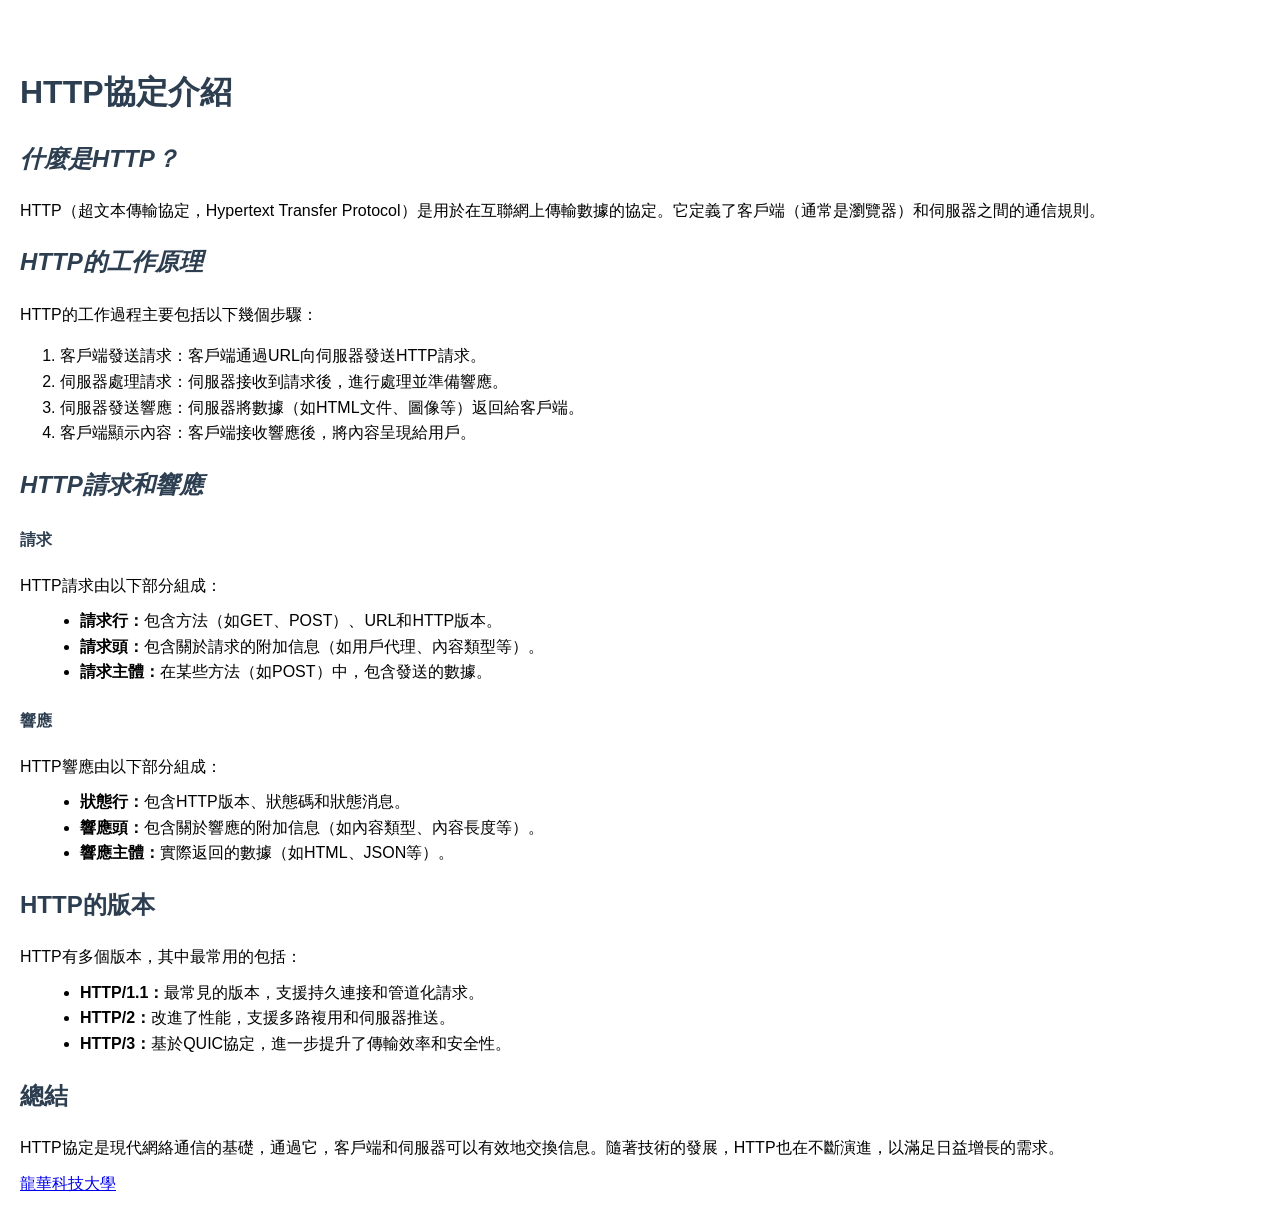
==== index.html @ 1793267e "新增圖片" ====
<!DOCTYPE html>
<html lang="zh-Hant">
<head>
    <meta charset="UTF-8">
    <meta name="viewport" content="width=device-width, initial-scale=1.0">
    <title><mark>HTTP協定介紹</mark></title>
    <style>
        body {
            font-family: Arial, sans-serif;
            line-height: 1.6;
            margin: 20px;
        }
        h1, h2, h3 {
            color: #2c3e50;
        }
        p {
            margin: 10px 0;
        }
        ul {
            margin: 10px 0 20px 20px;
        }
    </style>
</head>
<br>

    <h1>HTTP協定介紹</h1>
    
    <h2><em>什麼是HTTP？</em></h2>
    <p>HTTP（超文本傳輸協定，Hypertext Transfer Protocol）是用於在互聯網上傳輸數據的協定。它定義了客戶端（通常是瀏覽器）和伺服器之間的通信規則。</p>

    <h2><em>HTTP的工作原理</em></h2>
    <p>HTTP的工作過程主要包括以下幾個步驟：</p>
    <ol>
        <li>客戶端發送請求：客戶端通過URL向伺服器發送HTTP請求。</li>
        <li>伺服器處理請求：伺服器接收到請求後，進行處理並準備響應。</li>
        <li>伺服器發送響應：伺服器將數據（如HTML文件、圖像等）返回給客戶端。</li>
        <li>客戶端顯示內容：客戶端接收響應後，將內容呈現給用戶。</li>
    </ol>

    <h2><em>HTTP請求和響應</em></h2>
    <h3><small>請求</small></h3>
    <p>HTTP請求由以下部分組成：</p>
    <ul>
        <li><strong>請求行：</strong>包含方法（如GET、POST）、URL和HTTP版本。</li>
        <li><strong>請求頭：</strong>包含關於請求的附加信息（如用戶代理、內容類型等）。</li>
        <li><strong>請求主體：</strong>在某些方法（如POST）中，包含發送的數據。</li>
    </ul>

    <h3><small>響應</small></h3>
    <p>HTTP響應由以下部分組成：</p>
    <ul>
        <li><strong>狀態行：</strong>包含HTTP版本、狀態碼和狀態消息。</li>
        <li><strong>響應頭：</strong>包含關於響應的附加信息（如內容類型、內容長度等）。</li>
        <li><strong>響應主體：</strong>實際返回的數據（如HTML、JSON等）。</li>
    </ul>

    <h2>HTTP的版本</h2>
    <p>HTTP有多個版本，其中最常用的包括：</p>
    <ul>
        <li><strong>HTTP/1.1：</strong>最常見的版本，支援持久連接和管道化請求。</li>
        <li><strong>HTTP/2：</strong>改進了性能，支援多路複用和伺服器推送。</li>
        <li><strong>HTTP/3：</strong>基於QUIC協定，進一步提升了傳輸效率和安全性。</li>
    </ul>

    <h2>總結</h2>
    <p>HTTP協定是現代網絡通信的基礎，通過它，客戶端和伺服器可以有效地交換信息。隨著技術的發展，HTTP也在不斷演進，以滿足日益增長的需求。</p>

    <a href = "https://www.lhu.edu.tw/">龍華科技大學</a></br>
    <log src = "https://oztetamigo.com/cdn/shop/products/DBTM-JP027_800x.png?v=1693896194"></log>
</body>

</html>
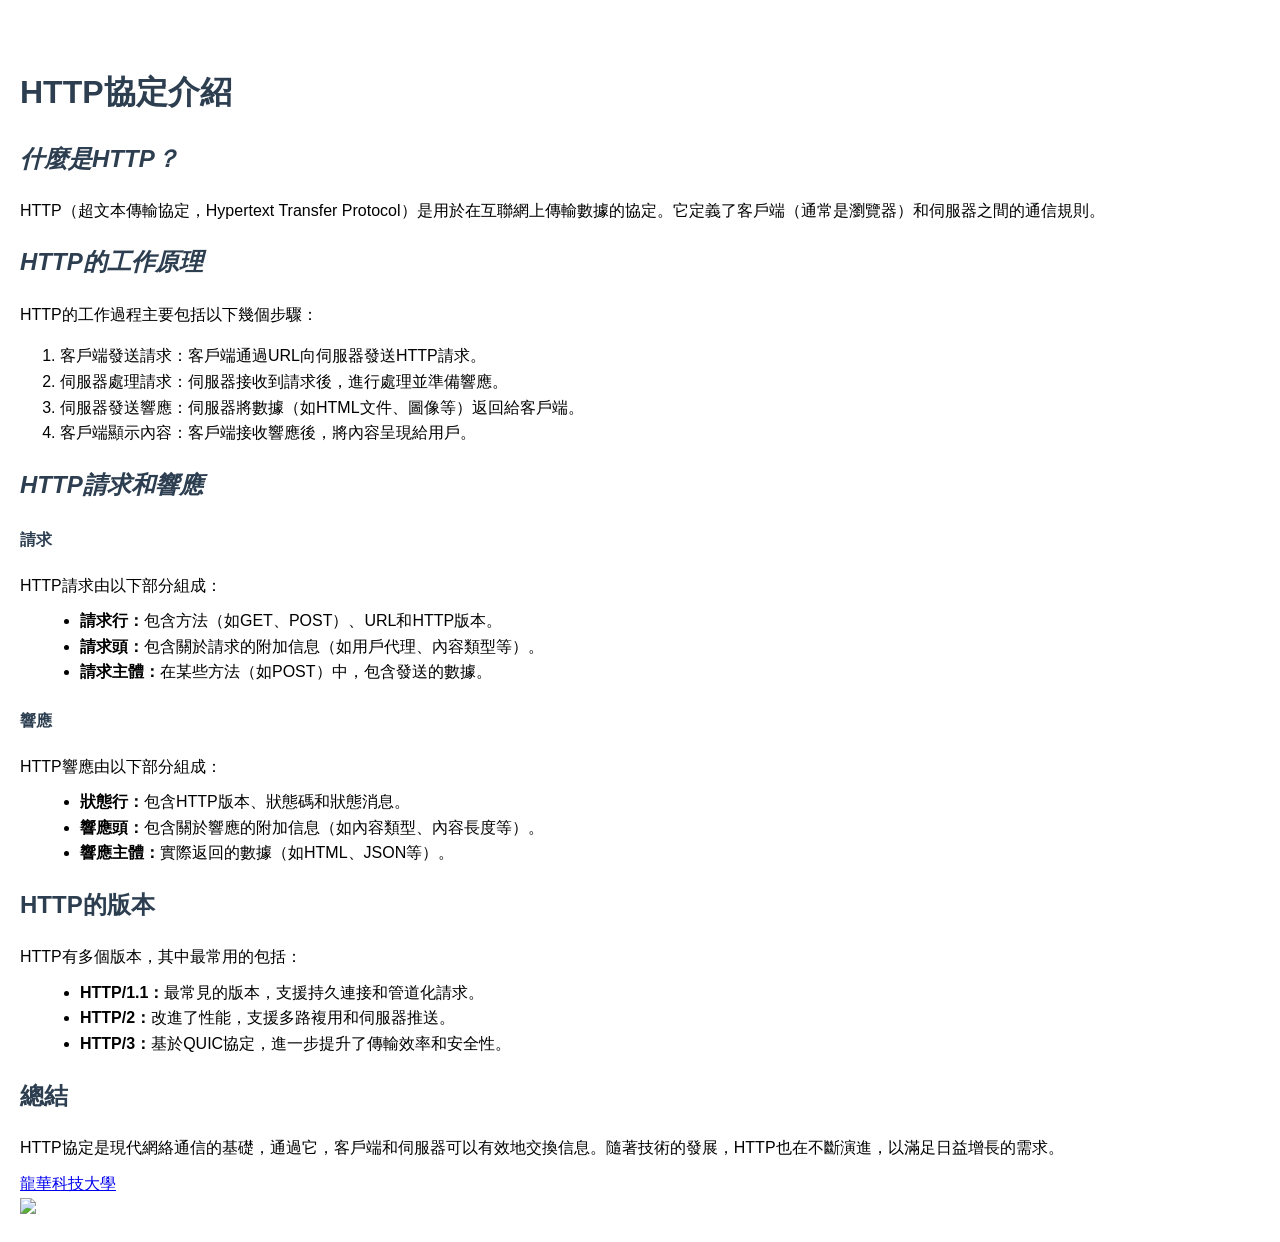
==== commit a3f5c31c: "新增圖片(更正)" ====
--- a/index.html
+++ b/index.html
@@ -66,7 +66,7 @@
     <p>HTTP協定是現代網絡通信的基礎，通過它，客戶端和伺服器可以有效地交換信息。隨著技術的發展，HTTP也在不斷演進，以滿足日益增長的需求。</p>
 
     <a href = "https://www.lhu.edu.tw/">龍華科技大學</a></br>
-    <log src = "https://oztetamigo.com/cdn/shop/products/DBTM-JP027_800x.png?v=1693896194"></log>
+    <img src = "https://oztetamigo.com/cdn/shop/products/DBTM-JP027_800x.png?v=1693896194">
 </body>
 
 </html>
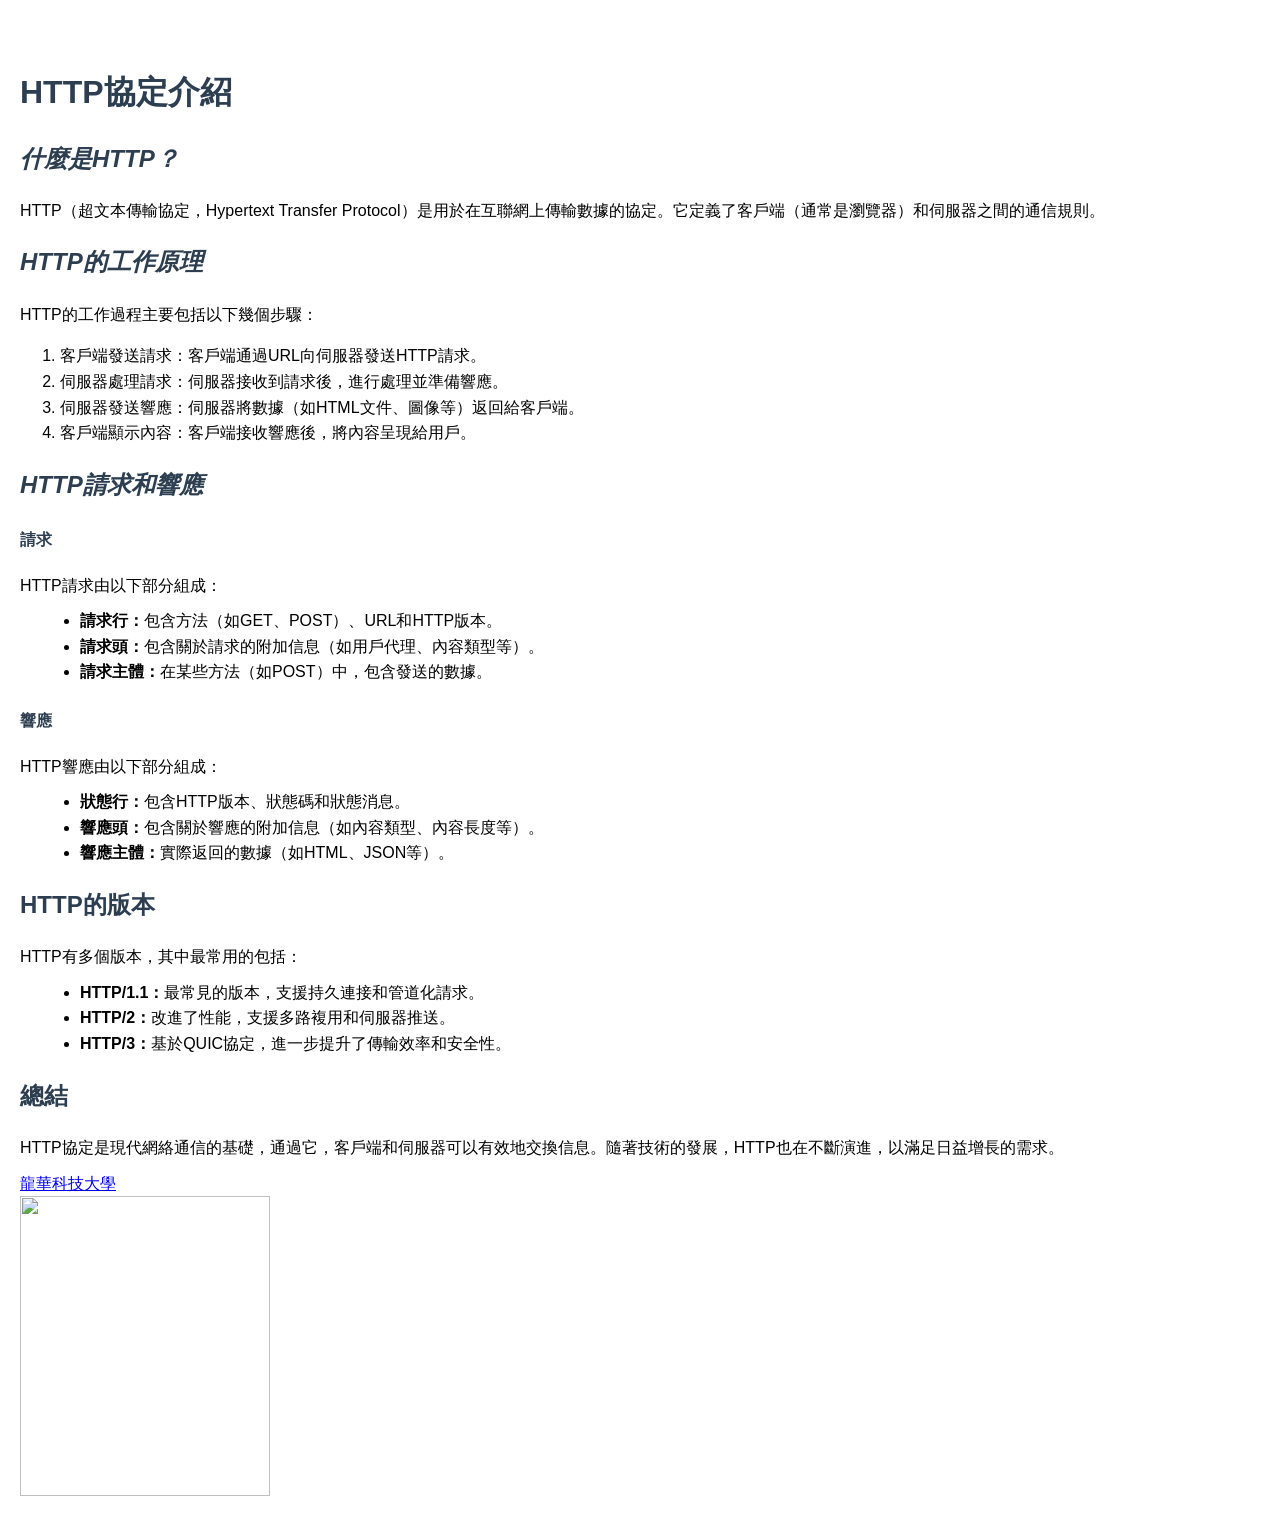
==== commit b10e2508: "加長寬" ====
--- a/index.html
+++ b/index.html
@@ -66,7 +66,7 @@
     <p>HTTP協定是現代網絡通信的基礎，通過它，客戶端和伺服器可以有效地交換信息。隨著技術的發展，HTTP也在不斷演進，以滿足日益增長的需求。</p>
 
     <a href = "https://www.lhu.edu.tw/">龍華科技大學</a></br>
-    <img src = "https://oztetamigo.com/cdn/shop/products/DBTM-JP027_800x.png?v=1693896194">
+    <img src = "https://oztetamigo.com/cdn/shop/products/DBTM-JP027_800x.png?v=1693896194" height = "300" width = "250">
 </body>
 
 </html>
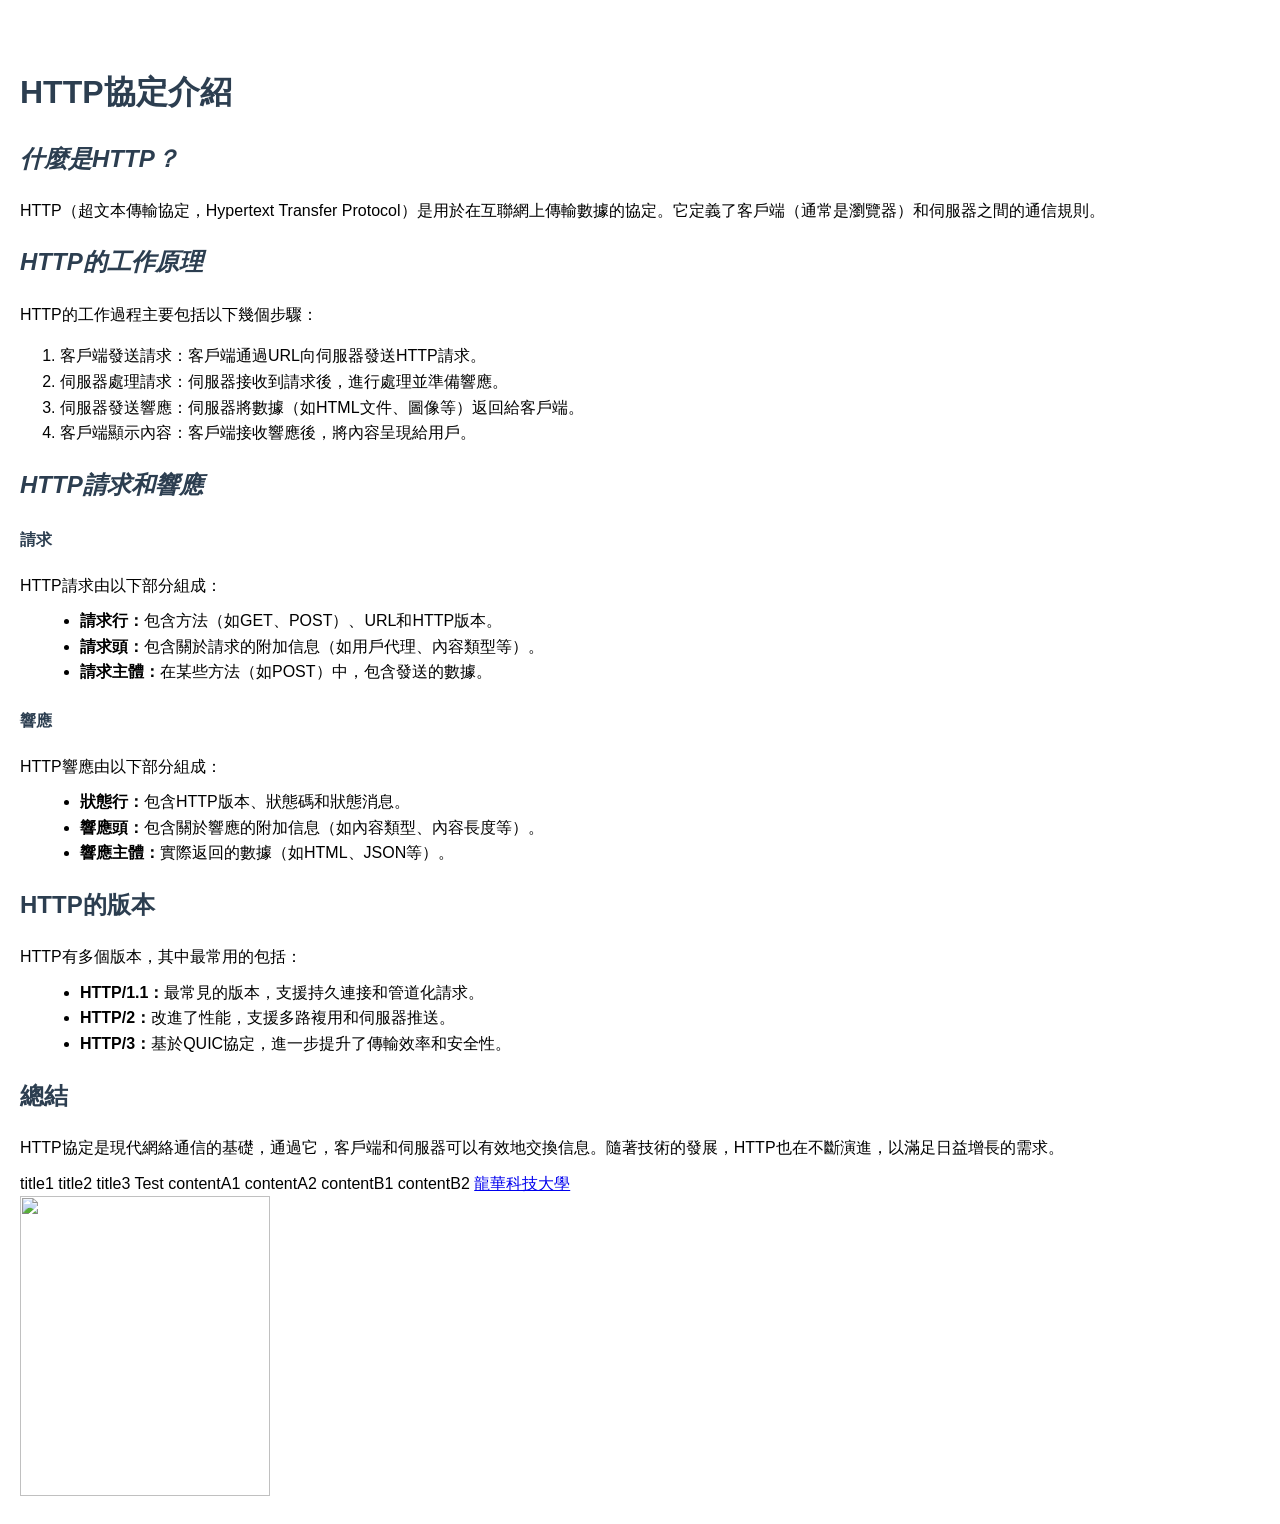
==== commit 095e81f6: "表格測試" ====
--- a/index.html
+++ b/index.html
@@ -65,6 +65,33 @@
     <h2>總結</h2>
     <p>HTTP協定是現代網絡通信的基礎，通過它，客戶端和伺服器可以有效地交換信息。隨著技術的發展，HTTP也在不斷演進，以滿足日益增長的需求。</p>
 
+    <tabel border = "1">
+        <tr>
+            <th>title1</th>
+            <th>title2</th>
+            <th>title3</th>
+        </tr>
+        <tr>
+            <td roespan = "2">
+                Test
+            </td>
+            <td>
+                contentA1
+            </td>
+            <td>
+                contentA2
+            </td>
+        </tr>
+        <tr>
+            <td>
+                contentB1
+            </td>
+            <td>
+                contentB2
+            </td>
+        </tr>
+    </tabel>
+
     <a href = "https://www.lhu.edu.tw/">龍華科技大學</a></br>
     <img src = "https://oztetamigo.com/cdn/shop/products/DBTM-JP027_800x.png?v=1693896194" height = "300" width = "250">
 </body>
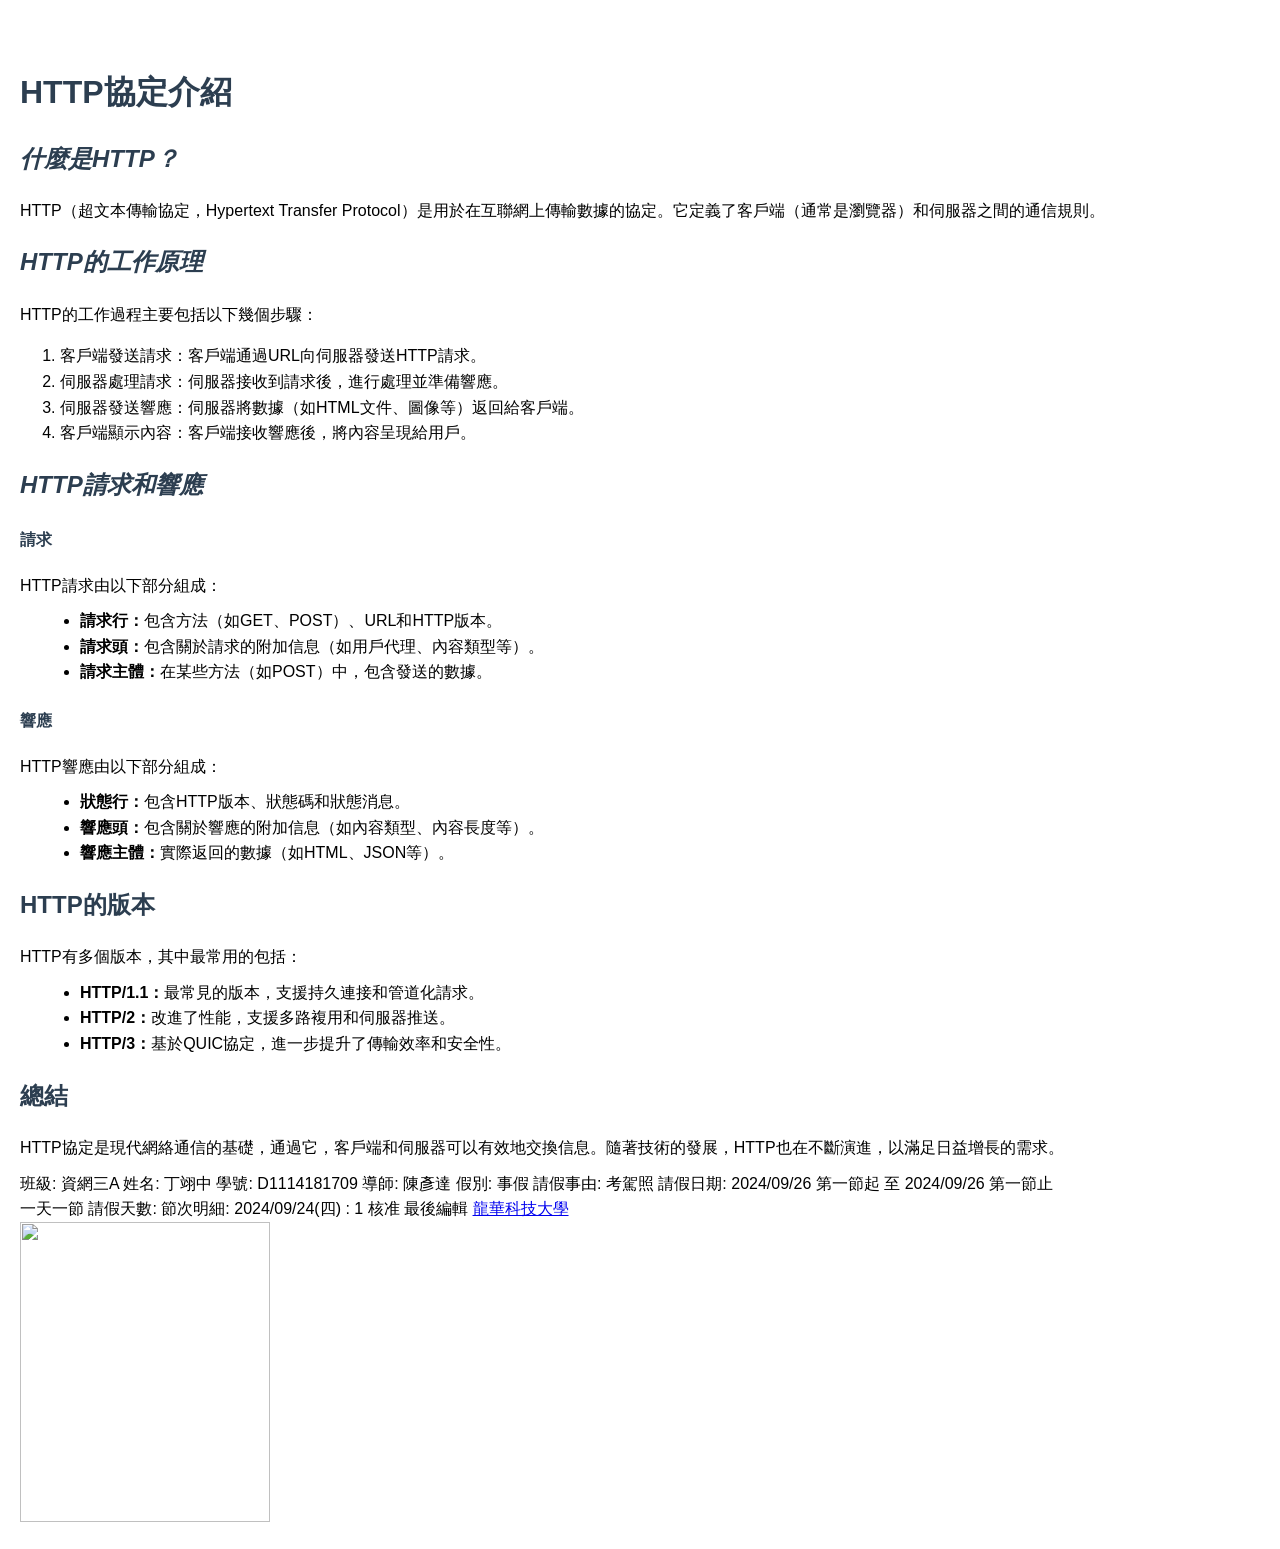
==== commit f9bed7ea: "表格練習測試" ====
--- a/index.html
+++ b/index.html
@@ -67,28 +67,41 @@
 
     <tabel border = "1">
         <tr>
-            <th>title1</th>
-            <th>title2</th>
-            <th>title3</th>
+            <th>班級:</th>
+            <td>資網三A</td>
+            <td>姓名:</td>
+            <td>丁翊中</td>
         </tr>
         <tr>
-            <td roespan = "2">
-                Test
-            </td>
-            <td>
-                contentA1
-            </td>
-            <td>
-                contentA2
-            </td>
+            <th>學號:</th>
+            <td>D1114181709</td>
+            <td>導師:</td>
+            <td>陳彥達</td>
         </tr>
         <tr>
-            <td>
-                contentB1
-            </td>
-            <td>
-                contentB2
-            </td>
+            <th>假別:</th>
+            <td colspan = "3">事假</td>
+        </tr>
+        <tr>
+            <th>請假事由:</th>
+            <td colspan = "3">考駕照</td>
+        </tr>
+        <tr>
+            <th>請假日期:</th>
+            <td colspan = "3" rowspan = "2">2024/09/26 第一節起 至 2024/09/26 第一節止<br>一天一節</td>
+        </tr>
+        <tr>
+            <th>請假天數:</th>
+        </tr>
+        <tr>
+            <th>節次明細:</th>
+            <td colspan = "3">2024/09/24(四) : 1</td>
+        </tr>
+        <tr>
+            <th>核准</th>
+            <td></td>
+            <td>最後編輯</td>
+            <td></td>
         </tr>
     </tabel>
 
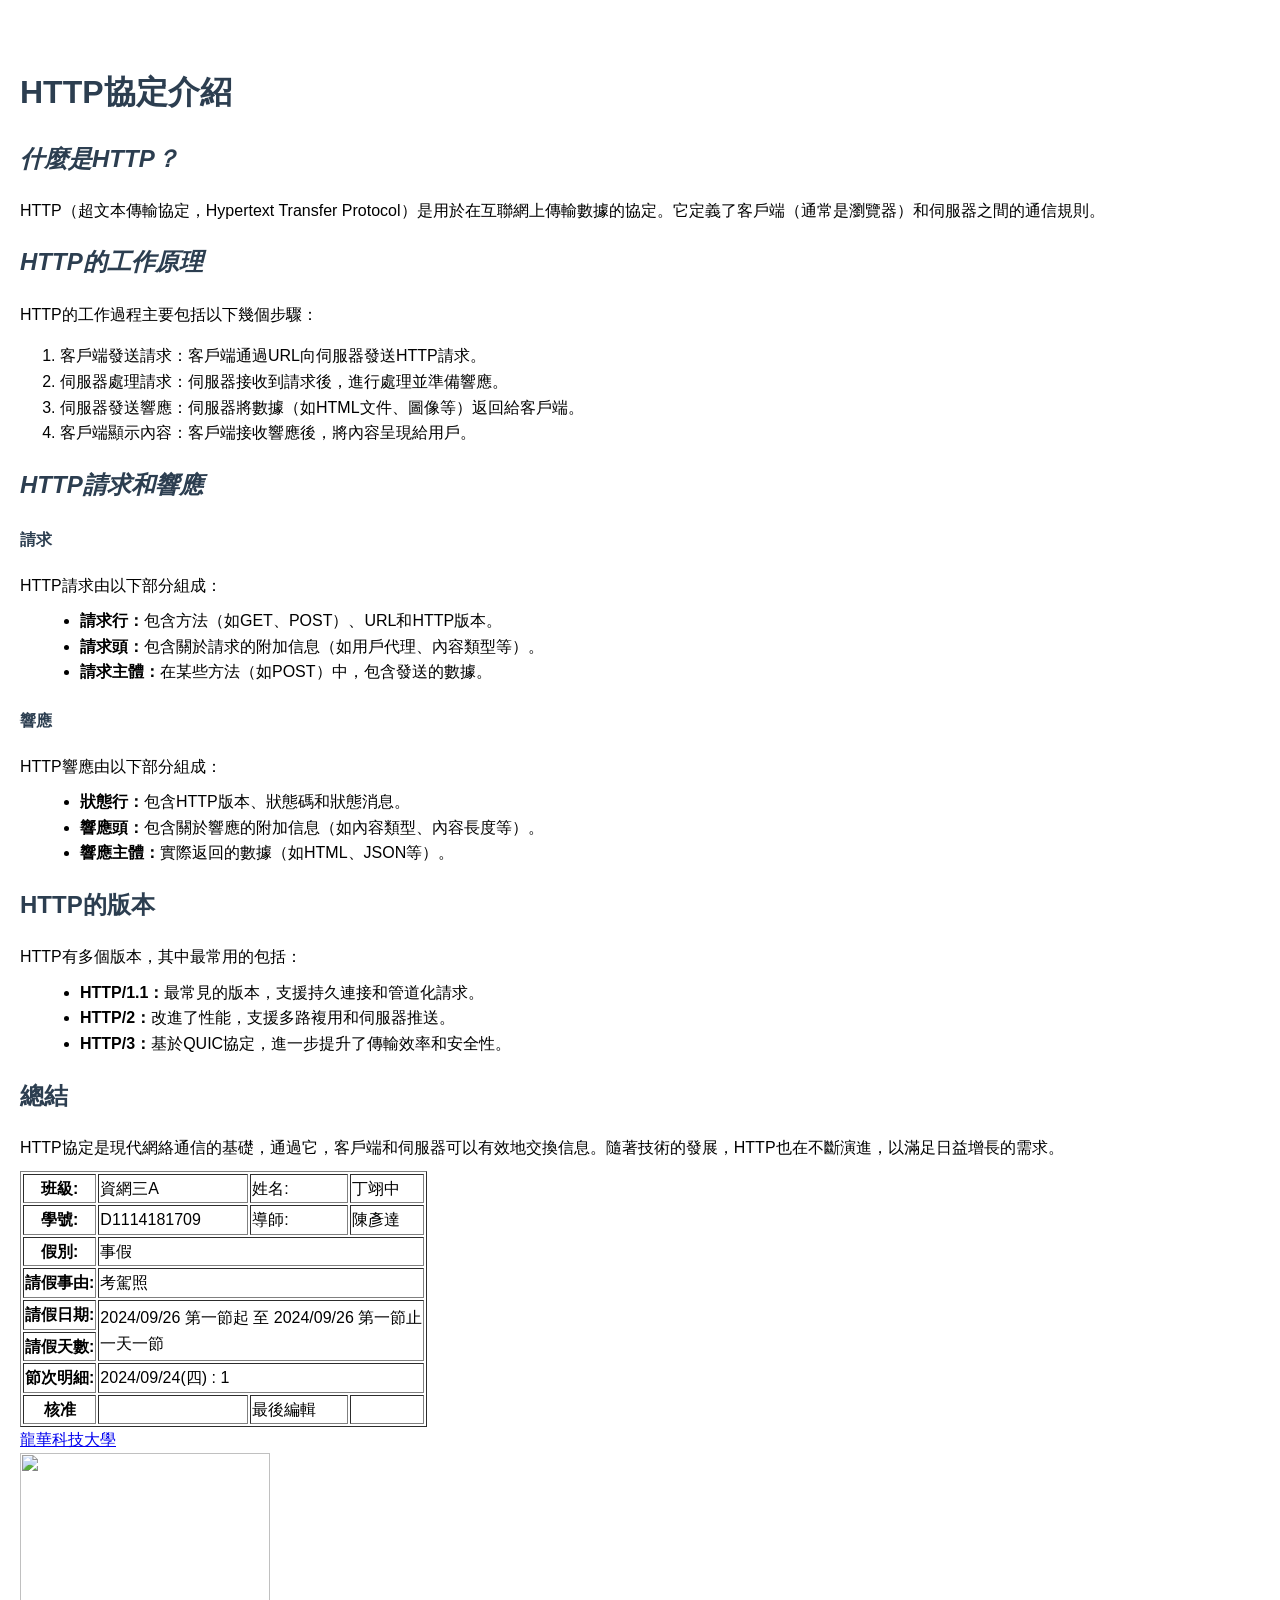
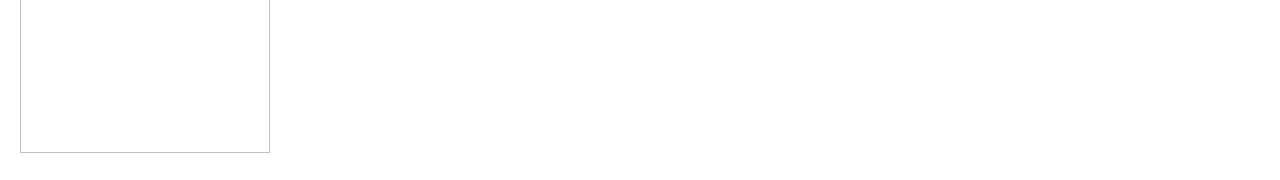
==== commit d12f392c: "表格練習測試#2" ====
--- a/index.html
+++ b/index.html
@@ -65,7 +65,7 @@
     <h2>總結</h2>
     <p>HTTP協定是現代網絡通信的基礎，通過它，客戶端和伺服器可以有效地交換信息。隨著技術的發展，HTTP也在不斷演進，以滿足日益增長的需求。</p>
 
-    <tabel border = "1">
+    <table border = "1">
         <tr>
             <th>班級:</th>
             <td>資網三A</td>
@@ -103,7 +103,7 @@
             <td>最後編輯</td>
             <td></td>
         </tr>
-    </tabel>
+    </table>
 
     <a href = "https://www.lhu.edu.tw/">龍華科技大學</a></br>
     <img src = "https://oztetamigo.com/cdn/shop/products/DBTM-JP027_800x.png?v=1693896194" height = "300" width = "250">
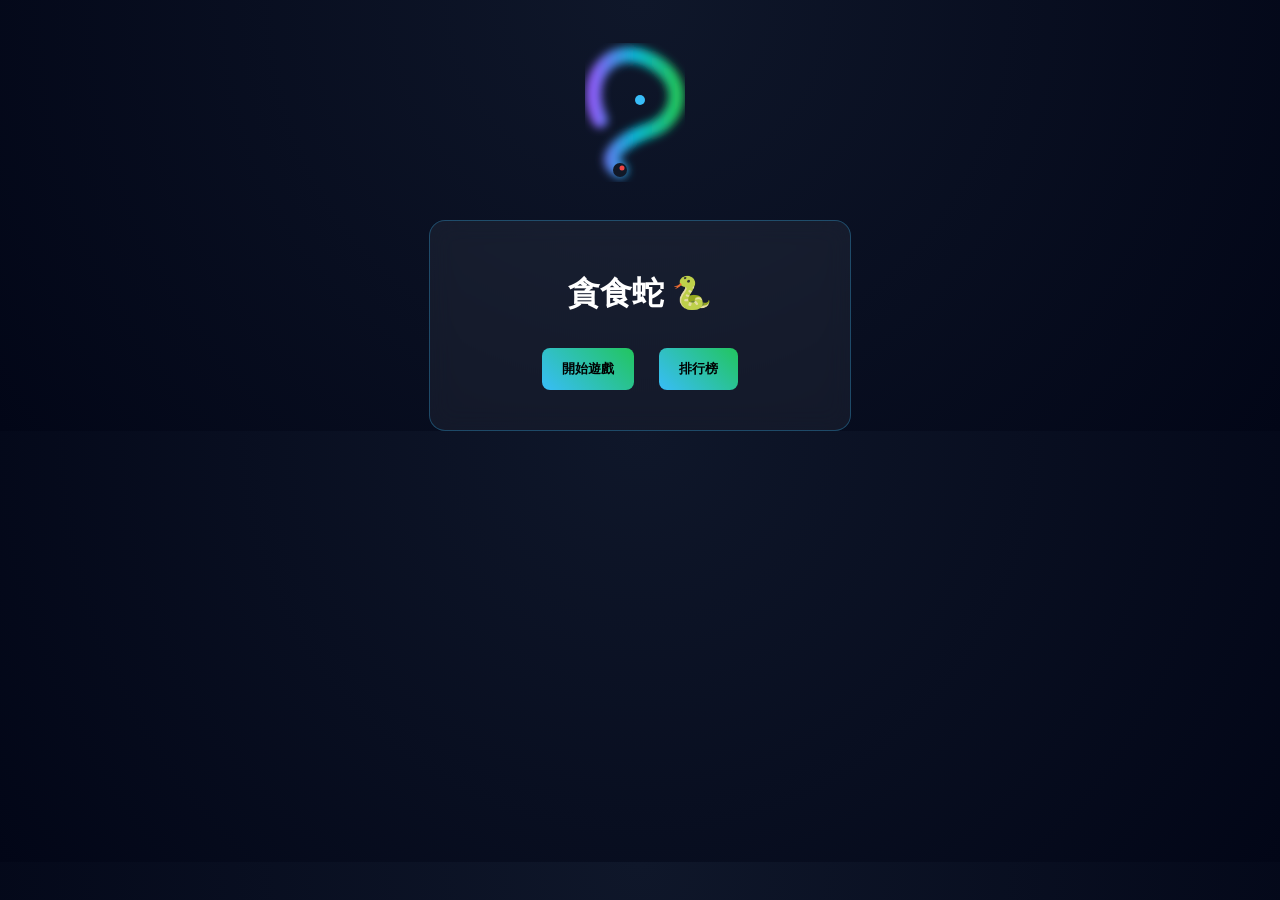
==== commit 4073f347: "Add files via upload" ====
--- a/index.html
+++ b/index.html
@@ -1,112 +1,88 @@
-<!DOCTYPE html>
-<html lang="zh-Hant">
-<head>
-    <meta charset="UTF-8">
-    <meta name="viewport" content="width=device-width, initial-scale=1.0">
-    <title><mark>HTTP協定介紹</mark></title>
-    <style>
-        body {
-            font-family: Arial, sans-serif;
-            line-height: 1.6;
-            margin: 20px;
-        }
-        h1, h2, h3 {
-            color: #2c3e50;
-        }
-        p {
-            margin: 10px 0;
-        }
-        ul {
-            margin: 10px 0 20px 20px;
-        }
-    </style>
-</head>
-<br>
-
-    <h1>HTTP協定介紹</h1>
-    
-    <h2><em>什麼是HTTP？</em></h2>
-    <p>HTTP（超文本傳輸協定，Hypertext Transfer Protocol）是用於在互聯網上傳輸數據的協定。它定義了客戶端（通常是瀏覽器）和伺服器之間的通信規則。</p>
-
-    <h2><em>HTTP的工作原理</em></h2>
-    <p>HTTP的工作過程主要包括以下幾個步驟：</p>
-    <ol>
-        <li>客戶端發送請求：客戶端通過URL向伺服器發送HTTP請求。</li>
-        <li>伺服器處理請求：伺服器接收到請求後，進行處理並準備響應。</li>
-        <li>伺服器發送響應：伺服器將數據（如HTML文件、圖像等）返回給客戶端。</li>
-        <li>客戶端顯示內容：客戶端接收響應後，將內容呈現給用戶。</li>
-    </ol>
-
-    <h2><em>HTTP請求和響應</em></h2>
-    <h3><small>請求</small></h3>
-    <p>HTTP請求由以下部分組成：</p>
-    <ul>
-        <li><strong>請求行：</strong>包含方法（如GET、POST）、URL和HTTP版本。</li>
-        <li><strong>請求頭：</strong>包含關於請求的附加信息（如用戶代理、內容類型等）。</li>
-        <li><strong>請求主體：</strong>在某些方法（如POST）中，包含發送的數據。</li>
-    </ul>
-
-    <h3><small>響應</small></h3>
-    <p>HTTP響應由以下部分組成：</p>
-    <ul>
-        <li><strong>狀態行：</strong>包含HTTP版本、狀態碼和狀態消息。</li>
-        <li><strong>響應頭：</strong>包含關於響應的附加信息（如內容類型、內容長度等）。</li>
-        <li><strong>響應主體：</strong>實際返回的數據（如HTML、JSON等）。</li>
-    </ul>
-
-    <h2>HTTP的版本</h2>
-    <p>HTTP有多個版本，其中最常用的包括：</p>
-    <ul>
-        <li><strong>HTTP/1.1：</strong>最常見的版本，支援持久連接和管道化請求。</li>
-        <li><strong>HTTP/2：</strong>改進了性能，支援多路複用和伺服器推送。</li>
-        <li><strong>HTTP/3：</strong>基於QUIC協定，進一步提升了傳輸效率和安全性。</li>
-    </ul>
-
-    <h2>總結</h2>
-    <p>HTTP協定是現代網絡通信的基礎，通過它，客戶端和伺服器可以有效地交換信息。隨著技術的發展，HTTP也在不斷演進，以滿足日益增長的需求。</p>
-
-    <table border = "1">
-        <tr>
-            <th>班級:</th>
-            <td>資網三A</td>
-            <td>姓名:</td>
-            <td>丁翊中</td>
-        </tr>
-        <tr>
-            <th>學號:</th>
-            <td>D1114181709</td>
-            <td>導師:</td>
-            <td>陳彥達</td>
-        </tr>
-        <tr>
-            <th>假別:</th>
-            <td colspan = "3">事假</td>
-        </tr>
-        <tr>
-            <th>請假事由:</th>
-            <td colspan = "3">考駕照</td>
-        </tr>
-        <tr>
-            <th>請假日期:</th>
-            <td colspan = "3" rowspan = "2">2024/09/26 第一節起 至 2024/09/26 第一節止<br>一天一節</td>
-        </tr>
-        <tr>
-            <th>請假天數:</th>
-        </tr>
-        <tr>
-            <th>節次明細:</th>
-            <td colspan = "3">2024/09/24(四) : 1</td>
-        </tr>
-        <tr>
-            <th>核准</th>
-            <td></td>
-            <td>最後編輯</td>
-            <td></td>
-        </tr>
-    </table>
-
-    <a href = "https://www.lhu.edu.tw/">龍華科技大學</a></br>
-    <img src = "https://oztetamigo.com/cdn/shop/products/DBTM-JP027_800x.png?v=1693896194" height = "300" width = "250">
-</body>
-
-</html>
+<!DOCTYPE html>
+<html lang="zh-TW">
+<head>
+<meta charset="UTF-8">
+<title>貪食蛇</title>
+
+<!-- favicon -->
+<link rel="icon" type="image/svg+xml" href="data:image/svg+xml,
+<svg xmlns='http://www.w3.org/2000/svg' viewBox='0 0 200 200'>
+<defs>
+<linearGradient id='g' x1='0' y1='0' x2='1' y2='1'>
+<stop offset='0%' stop-color='%238b5cf6'/>
+<stop offset='25%' stop-color='%2306b6d4'/>
+<stop offset='50%' stop-color='%2322c55e'/>
+<stop offset='75%' stop-color='%23facc15'/>
+<stop offset='100%' stop-color='%23ef4444'/>
+</linearGradient>
+</defs>
+<path d='M60 120 C40 80,70 40,110 60 C150 80,140 120,110 130 C80 140,60 160,80 170'
+stroke='url(%23g)' stroke-width='18' fill='none' stroke-linecap='round'/>
+<circle cx='100' cy='100' r='6' fill='%2338bdf8'/>
+</svg>">
+
+<link rel="stylesheet" href="style.css">
+</head>
+
+<body>
+
+<div class="container">
+
+<!-- Logo -->
+<svg width="200" height="200" viewBox="0 0 200 200">
+<defs>
+<linearGradient id="flowGradient" x1="0%" y1="0%" x2="100%" y2="0%">
+<stop offset="0%" stop-color="#8b5cf6"/>
+<stop offset="50%" stop-color="#06b6d4"/>
+<stop offset="100%" stop-color="#22c55e"/>
+</linearGradient>
+
+<filter id="glow">
+<feGaussianBlur stdDeviation="4"/>
+</filter>
+</defs>
+
+<path d="M60 120 C40 80,70 40,110 60 C150 80,140 120,110 130 C80 140,60 160,80 170"
+stroke="url(#flowGradient)" stroke-width="16"
+fill="none" stroke-linecap="round" filter="url(#glow)"/>
+
+<circle cx="80" cy="170" r="7" fill="#111827"/>
+<circle cx="82" cy="168" r="2.5" fill="#ef4444"/>
+<circle cx="100" cy="100" r="5" fill="#38bdf8"/>
+</svg>
+
+<!-- 主畫面 -->
+<div id="startScreen" class="screen card">
+<h1>貪食蛇 🐍</h1>
+<button onclick="startGame()">開始遊戲</button>
+<button onclick="showLeaderboard()">排行榜</button>
+</div>
+
+<!-- 遊戲 -->
+<div id="gameScreen" class="screen">
+<div id="score">分數: 0</div>
+<canvas id="gameCanvas" width="600" height="600"></canvas><br>
+<button onclick="goHome()">返回主畫面</button>
+</div>
+
+<!-- 結束 -->
+<div id="gameOverScreen" class="screen card">
+<h1>遊戲結束 💀</h1>
+<p id="finalScore"></p>
+<button onclick="startGame()">再玩一次</button>
+<button onclick="showLeaderboard()">排行榜</button>
+<button onclick="goHome()">返回主畫面</button>
+</div>
+
+<!-- 排行榜 -->
+<div id="leaderboardScreen" class="screen card">
+<h1>🏆 排行榜</h1>
+<div id="leaderboard"></div>
+<button onclick="goHome()">返回主畫面</button>
+</div>
+
+</div>
+
+<script src="game.js"></script>
+</body>
+</html>
--- a/style.css
+++ b/style.css
@@ -0,0 +1,59 @@
+body {
+    margin: 0;
+    background: radial-gradient(circle at top, #0f172a, #020617);
+    color: white;
+    font-family: Arial;
+    text-align: center;
+}
+
+.container {
+    display: flex;
+    flex-direction: column;
+    align-items: center;
+}
+
+/* 卡片 */
+.card {
+    background: rgba(255,255,255,0.05);
+    backdrop-filter: blur(12px);
+    border-radius: 16px;
+    padding: 30px;
+    width: 360px;
+    margin-top: 20px;
+    border: 1px solid rgba(56,189,248,0.3);
+}
+
+/* canvas */
+canvas {
+    background: #020617;
+    border: 3px solid #38bdf8;
+    box-shadow: 0 0 25px #38bdf8;
+    margin-top: 10px;
+}
+
+/* 按鈕 */
+button {
+    padding: 12px 20px;
+    margin: 10px;
+    background: linear-gradient(45deg, #38bdf8, #22c55e);
+    border: none;
+    border-radius: 8px;
+    cursor: pointer;
+    font-weight: bold;
+    color: black;
+    transition: 0.2s;
+}
+
+button:hover {
+    transform: scale(1.05);
+    box-shadow: 0 0 15px #38bdf8;
+}
+
+.screen {
+    display: none;
+}
+
+#score {
+    font-size: 22px;
+    margin-top: 10px;
+}
